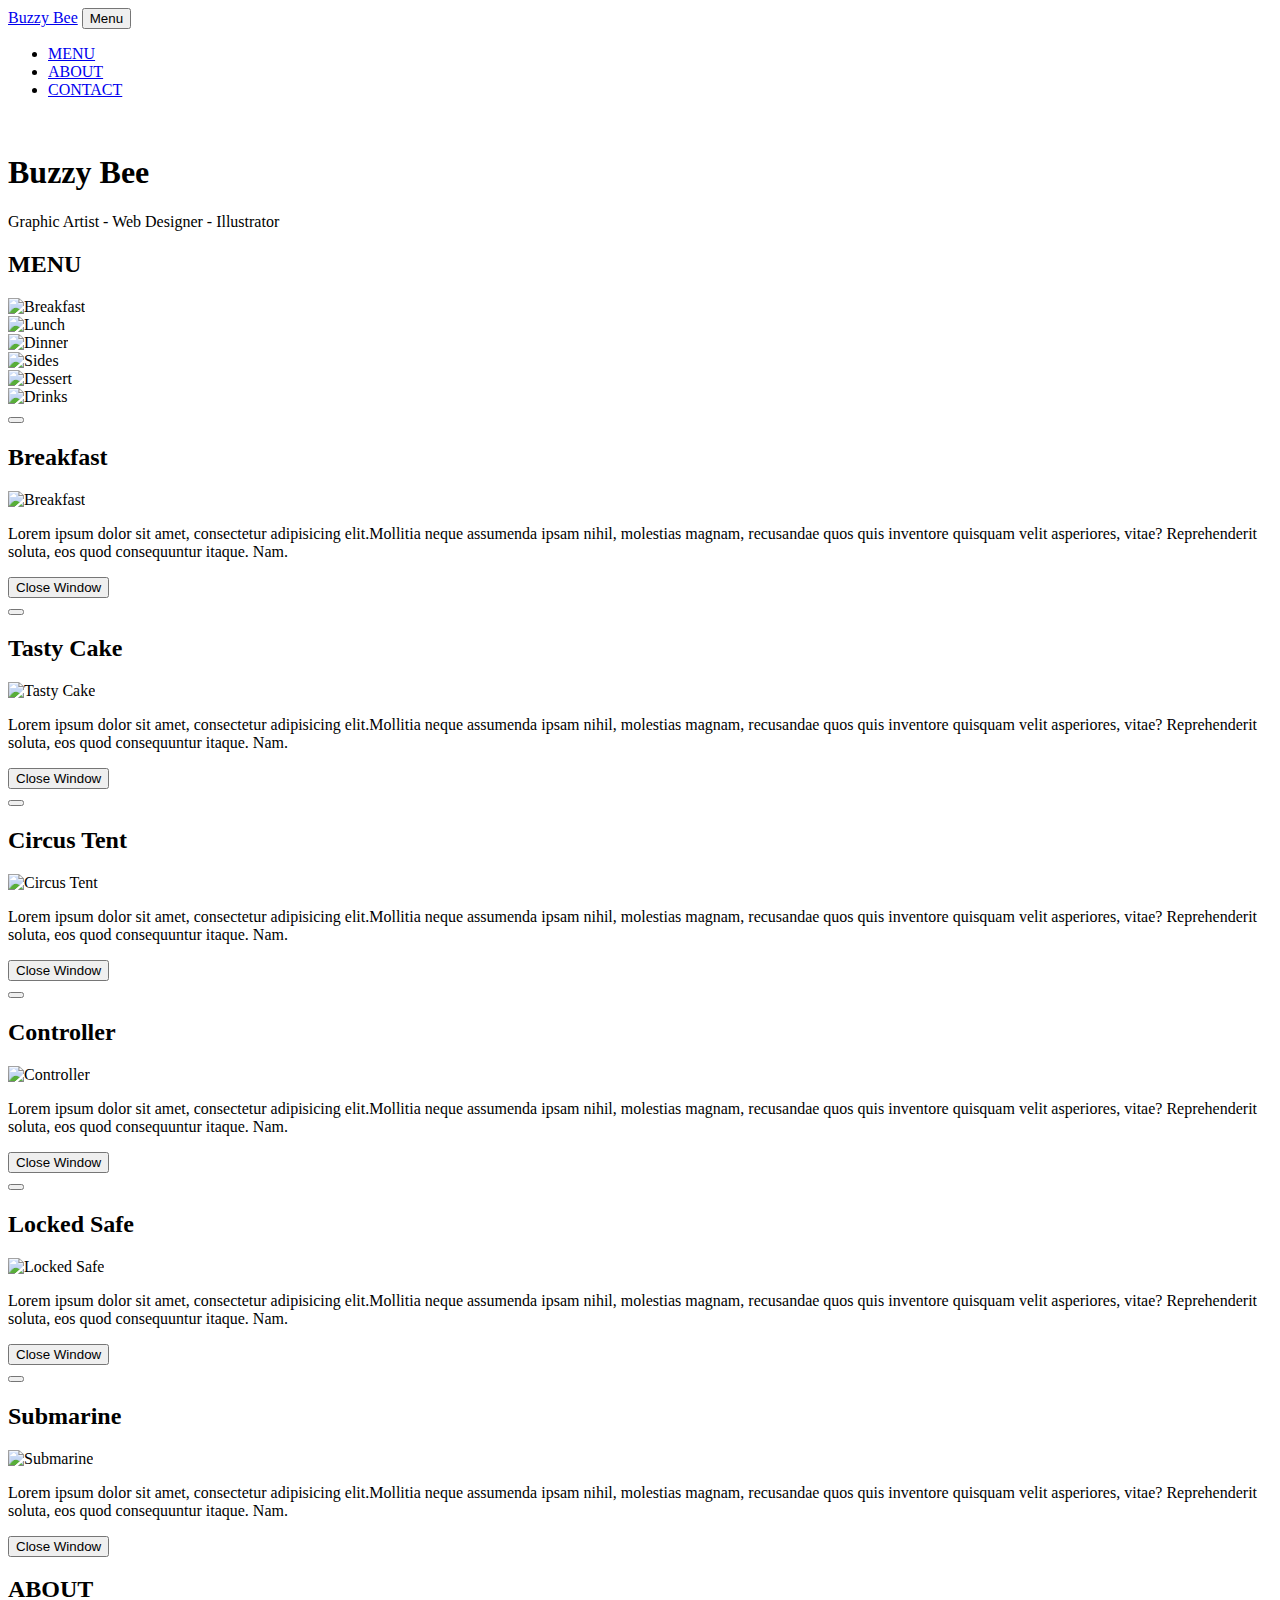
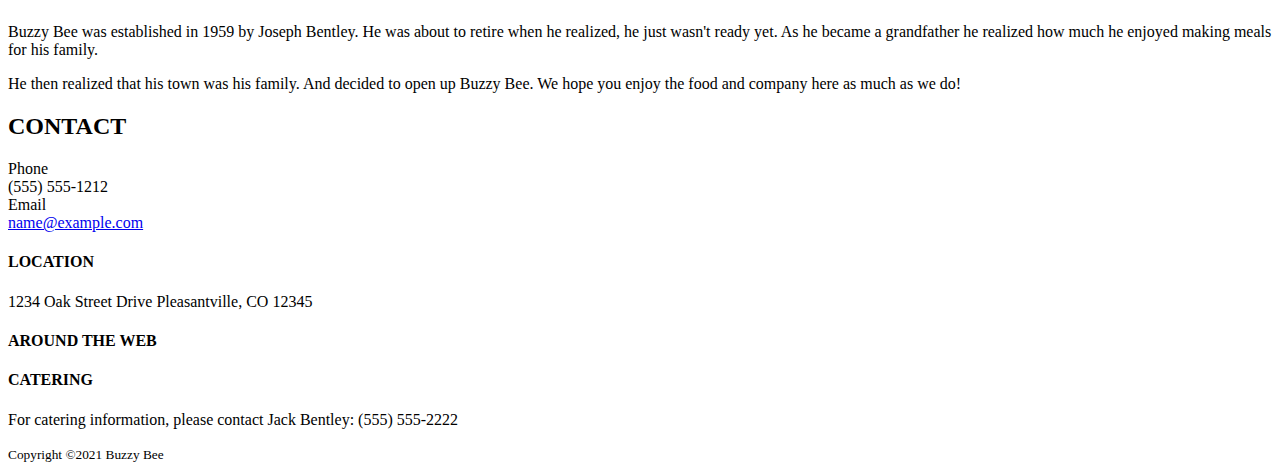
==== Module3/Restaurant_Project/index.html @ 2e2616f5 "2nd commit" ====
<!DOCTYPE html>
<html lang="en">
    <head>
        <meta charset="utf-8">
        <meta name="viewport" content="width=device-width, initial-scale=1, shrink-to-fit=no">
        <meta name="description" content="Buzzy Bee restaurant website">
        <meta name="author" content="Dawn Bentley">
        <title>SFreelancer - Start Bootstrap Theme</title>
        <!-- Font Awesome icons (free version)-->
        <script src="https://cdnjs.cloudflare.com/ajax/libs/font-awesome/5.13.0/js/all.min.js" crossorigin="anonymous"></script>
        <!-- Core theme CSS (includes Bootstrap)-->
        <link href="css/styles.css" rel="stylesheet">
        <!-- Fonts CSS-->
        <link rel="stylesheet" href="css/heading.css">
        <link rel="stylesheet" href="css/body.css">
    </head>
    <body id="page-top">
        <nav class="navbar navbar-expand-lg bg-secondary fixed-top" id="mainNav">
            <div class="container"><a class="navbar-brand js-scroll-trigger" href="#page-top">Buzzy Bee</a>
                <button class="navbar-toggler navbar-toggler-right font-weight-bold bg-primary text-white rounded" type="button" data-toggle="collapse" data-target="#navbarResponsive" aria-controls="navbarResponsive" aria-expanded="false" aria-label="Toggle navigation">Menu <i class="fas fa-bars"></i></button>
                <div class="collapse navbar-collapse" id="navbarResponsive">
                    <ul class="navbar-nav ml-auto">
                        <li class="nav-item mx-0 mx-lg-1"><a class="nav-link py-3 px-0 px-lg-3 rounded js-scroll-trigger" href="#portfolio">MENU</a>
                        </li>
                        <li class="nav-item mx-0 mx-lg-1"><a class="nav-link py-3 px-0 px-lg-3 rounded js-scroll-trigger" href="#about">ABOUT</a>
                        </li>
                        <li class="nav-item mx-0 mx-lg-1"><a class="nav-link py-3 px-0 px-lg-3 rounded js-scroll-trigger" href="#contact">CONTACT</a>
                        </li>
                    </ul>
                </div>
            </div>
        </nav>
        <header class="masthead bg-primary text-white text-center">
            <div class="container d-flex align-items-center flex-column">
                <!-- Masthead Avatar Image--><img class="masthead-avatar mb-5" src="assets/img/avataaars.svg" alt="">
                <!-- Masthead Heading-->
                <h1 class="masthead-heading mb-0">Buzzy Bee</h1>
                <!-- Icon Divider-->
                <div class="divider-custom divider-light">
                    <div class="divider-custom-line"></div>
                    <div class="divider-custom-icon"><i class="fas fa-star"></i></div>
                    <div class="divider-custom-line"></div>
                </div>
                <!-- Masthead Subheading-->
                <p class="pre-wrap masthead-subheading font-weight-light mb-0">Graphic Artist - Web Designer - Illustrator</p>
            </div>
        </header>
        <section class="page-section portfolio" id="portfolio">
            <div class="container">
                <!-- Portfolio Section Heading-->
                <div class="text-center">
                    <h2 class="page-section-heading text-secondary mb-0 d-inline-block">MENU</h2>
                </div>
                <!-- Icon Divider-->
                <div class="divider-custom">
                    <div class="divider-custom-line"></div>
                    <div class="divider-custom-icon"><i class="fas fa-star"></i></div>
                    <div class="divider-custom-line"></div>
                </div>
                <!-- Portfolio Grid Items-->
                <div class="row justify-content-center">
                    <!-- Portfolio Items-->
                    <div class="col-md-6 col-lg-4 mb-5">
                        <div class="portfolio-item mx-auto" data-toggle="modal" data-target="#portfolioModal0">
                            <div class="portfolio-item-caption d-flex align-items-center justify-content-center h-100 w-100">
                                <div class="portfolio-item-caption-content text-center text-white"><i class="fas fa-plus fa-3x"></i></div>
                            </div><img class="img-fluid" src="https://images.app.goo.gl/a5fVoojjMToXYqQ7A" alt="Breakfast"/>
                        </div>
                    </div>
                    <div class="col-md-6 col-lg-4 mb-5">
                        <div class="portfolio-item mx-auto" data-toggle="modal" data-target="#portfolioModal2">
                            <div class="portfolio-item-caption d-flex align-items-center justify-content-center h-100 w-100">
                                <div class="portfolio-item-caption-content text-center text-white"><i class="fas fa-plus fa-3x"></i></div>
                            </div><img class="img-fluid" src="https://images.app.goo.gl/YdeezfFM2SYTmHj59" alt="Lunch"/>
                        </div>
                    </div>
                    <div class="col-md-6 col-lg-4 mb-5">
                        <div class="portfolio-item mx-auto" data-toggle="modal" data-target="#portfolioModal3">
                            <div class="portfolio-item-caption d-flex align-items-center justify-content-center h-100 w-100">
                                <div class="portfolio-item-caption-content text-center text-white"><i class="fas fa-plus fa-3x"></i></div>
                            </div><img class="img-fluid" src="https://images.app.goo.gl/MSzZJofGg3erpZF67" alt="Dinner"/>
                        </div>
                    </div>
                    <div class="col-md-6 col-lg-4 mb-5">
                        <div class="portfolio-item mx-auto" data-toggle="modal" data-target="#portfolioModal4">
                            <div class="portfolio-item-caption d-flex align-items-center justify-content-center h-100 w-100">
                                <div class="portfolio-item-caption-content text-center text-white"><i class="fas fa-plus fa-3x"></i></div>
                            </div><img class="img-fluid" src="https://images.app.goo.gl/GEHXvL8vJycTvh4j8" alt="Sides"/>
                        </div>
                    </div>
                    <div class="col-md-6 col-lg-4 mb-5">
                        <div class="portfolio-item mx-auto" data-toggle="modal" data-target="#portfolioModal1">
                            <div class="portfolio-item-caption d-flex align-items-center justify-content-center h-100 w-100">
                                <div class="portfolio-item-caption-content text-center text-white"><i class="fas fa-plus fa-3x"></i></div>
                            </div><img class="img-fluid" src="assets/img/portfolio/cake.png" alt="Dessert"/>
                        </div>
                    </div>
                    <div class="col-md-6 col-lg-4 mb-5">
                        <div class="portfolio-item mx-auto" data-toggle="modal" data-target="#portfolioModal5">
                            <div class="portfolio-item-caption d-flex align-items-center justify-content-center h-100 w-100">
                                <div class="portfolio-item-caption-content text-center text-white"><i class="fas fa-plus fa-3x"></i></div>
                            </div><img class="img-fluid" src="https://images.app.goo.gl/RgF836ojcD4ucVu77" alt="Drinks"/>
                        </div>
                    </div>
                </div>
            </div>
        </section>
        <!-- Portfolio Modal-->
        <div class="portfolio-modal modal fade" id="portfolioModal0" tabindex="-1" role="dialog" aria-labelledby="#portfolioModal0Label" aria-hidden="true">
            <div class="modal-dialog modal-xl" role="document">
                <div class="modal-content">
                    <button class="close" type="button" data-dismiss="modal" aria-label="Close"><span aria-hidden="true"><i class="fas fa-times"></i></span></button>
                    <div class="modal-body text-center">
                        <div class="container">
                            <div class="row justify-content-center">
                                <div class="col-lg-8">
                                    <!-- Portfolio Modal - Title-->
                                    <h2 class="portfolio-modal-title text-secondary mb-0">Breakfast</h2>
                                    <!-- Icon Divider-->
                                    <div class="divider-custom">
                                        <div class="divider-custom-line"></div>
                                        <div class="divider-custom-icon"><i class="fas fa-star"></i></div>
                                        <div class="divider-custom-line"></div>
                                    </div>
                                    <!-- Portfolio Modal - Image--><img class="img-fluid rounded mb-5" src="https://images.app.goo.gl/a5fVoojjMToXYqQ7A" alt="Breakfast"/>
                                    <!-- Portfolio Modal - Text-->
                                    <p class="mb-5">Lorem ipsum dolor sit amet, consectetur adipisicing elit.Mollitia neque assumenda ipsam nihil, molestias magnam, recusandae quos quis inventore quisquam velit asperiores, vitae? Reprehenderit soluta, eos quod consequuntur itaque. Nam.</p>
                                    <button class="btn btn-primary" href="#" data-dismiss="modal"><i class="fas fa-times fa-fw"></i>Close Window</button>
                                </div>
                            </div>
                        </div>
                    </div>
                </div>
            </div>
        </div>
        <div class="portfolio-modal modal fade" id="portfolioModal1" tabindex="-1" role="dialog" aria-labelledby="#portfolioModal1Label" aria-hidden="true">
            <div class="modal-dialog modal-xl" role="document">
                <div class="modal-content">
                    <button class="close" type="button" data-dismiss="modal" aria-label="Close"><span aria-hidden="true"><i class="fas fa-times"></i></span></button>
                    <div class="modal-body text-center">
                        <div class="container">
                            <div class="row justify-content-center">
                                <div class="col-lg-8">
                                    <!-- Portfolio Modal - Title-->
                                    <h2 class="portfolio-modal-title text-secondary mb-0">Tasty Cake</h2>
                                    <!-- Icon Divider-->
                                    <div class="divider-custom">
                                        <div class="divider-custom-line"></div>
                                        <div class="divider-custom-icon"><i class="fas fa-star"></i></div>
                                        <div class="divider-custom-line"></div>
                                    </div>
                                    <!-- Portfolio Modal - Image--><img class="img-fluid rounded mb-5" src="assets/img/portfolio/cake.png" alt="Tasty Cake"/>
                                    <!-- Portfolio Modal - Text-->
                                    <p class="mb-5">Lorem ipsum dolor sit amet, consectetur adipisicing elit.Mollitia neque assumenda ipsam nihil, molestias magnam, recusandae quos quis inventore quisquam velit asperiores, vitae? Reprehenderit soluta, eos quod consequuntur itaque. Nam.</p>
                                    <button class="btn btn-primary" href="#" data-dismiss="modal"><i class="fas fa-times fa-fw"></i>Close Window</button>
                                </div>
                            </div>
                        </div>
                    </div>
                </div>
            </div>
        </div>
        <div class="portfolio-modal modal fade" id="portfolioModal2" tabindex="-1" role="dialog" aria-labelledby="#portfolioModal2Label" aria-hidden="true">
            <div class="modal-dialog modal-xl" role="document">
                <div class="modal-content">
                    <button class="close" type="button" data-dismiss="modal" aria-label="Close"><span aria-hidden="true"><i class="fas fa-times"></i></span></button>
                    <div class="modal-body text-center">
                        <div class="container">
                            <div class="row justify-content-center">
                                <div class="col-lg-8">
                                    <!-- Portfolio Modal - Title-->
                                    <h2 class="portfolio-modal-title text-secondary mb-0">Circus Tent</h2>
                                    <!-- Icon Divider-->
                                    <div class="divider-custom">
                                        <div class="divider-custom-line"></div>
                                        <div class="divider-custom-icon"><i class="fas fa-star"></i></div>
                                        <div class="divider-custom-line"></div>
                                    </div>
                                    <!-- Portfolio Modal - Image--><img class="img-fluid rounded mb-5" src="assets/img/portfolio/circus.png" alt="Circus Tent"/>
                                    <!-- Portfolio Modal - Text-->
                                    <p class="mb-5">Lorem ipsum dolor sit amet, consectetur adipisicing elit.Mollitia neque assumenda ipsam nihil, molestias magnam, recusandae quos quis inventore quisquam velit asperiores, vitae? Reprehenderit soluta, eos quod consequuntur itaque. Nam.</p>
                                    <button class="btn btn-primary" href="#" data-dismiss="modal"><i class="fas fa-times fa-fw"></i>Close Window</button>
                                </div>
                            </div>
                        </div>
                    </div>
                </div>
            </div>
        </div>
        <div class="portfolio-modal modal fade" id="portfolioModal3" tabindex="-1" role="dialog" aria-labelledby="#portfolioModal3Label" aria-hidden="true">
            <div class="modal-dialog modal-xl" role="document">
                <div class="modal-content">
                    <button class="close" type="button" data-dismiss="modal" aria-label="Close"><span aria-hidden="true"><i class="fas fa-times"></i></span></button>
                    <div class="modal-body text-center">
                        <div class="container">
                            <div class="row justify-content-center">
                                <div class="col-lg-8">
                                    <!-- Portfolio Modal - Title-->
                                    <h2 class="portfolio-modal-title text-secondary mb-0">Controller</h2>
                                    <!-- Icon Divider-->
                                    <div class="divider-custom">
                                        <div class="divider-custom-line"></div>
                                        <div class="divider-custom-icon"><i class="fas fa-star"></i></div>
                                        <div class="divider-custom-line"></div>
                                    </div>
                                    <!-- Portfolio Modal - Image--><img class="img-fluid rounded mb-5" src="assets/img/portfolio/game.png" alt="Controller"/>
                                    <!-- Portfolio Modal - Text-->
                                    <p class="mb-5">Lorem ipsum dolor sit amet, consectetur adipisicing elit.Mollitia neque assumenda ipsam nihil, molestias magnam, recusandae quos quis inventore quisquam velit asperiores, vitae? Reprehenderit soluta, eos quod consequuntur itaque. Nam.</p>
                                    <button class="btn btn-primary" href="#" data-dismiss="modal"><i class="fas fa-times fa-fw"></i>Close Window</button>
                                </div>
                            </div>
                        </div>
                    </div>
                </div>
            </div>
        </div>
        <div class="portfolio-modal modal fade" id="portfolioModal4" tabindex="-1" role="dialog" aria-labelledby="#portfolioModal4Label" aria-hidden="true">
            <div class="modal-dialog modal-xl" role="document">
                <div class="modal-content">
                    <button class="close" type="button" data-dismiss="modal" aria-label="Close"><span aria-hidden="true"><i class="fas fa-times"></i></span></button>
                    <div class="modal-body text-center">
                        <div class="container">
                            <div class="row justify-content-center">
                                <div class="col-lg-8">
                                    <!-- Portfolio Modal - Title-->
                                    <h2 class="portfolio-modal-title text-secondary mb-0">Locked Safe</h2>
                                    <!-- Icon Divider-->
                                    <div class="divider-custom">
                                        <div class="divider-custom-line"></div>
                                        <div class="divider-custom-icon"><i class="fas fa-star"></i></div>
                                        <div class="divider-custom-line"></div>
                                    </div>
                                    <!-- Portfolio Modal - Image--><img class="img-fluid rounded mb-5" src="assets/img/portfolio/safe.png" alt="Locked Safe"/>
                                    <!-- Portfolio Modal - Text-->
                                    <p class="mb-5">Lorem ipsum dolor sit amet, consectetur adipisicing elit.Mollitia neque assumenda ipsam nihil, molestias magnam, recusandae quos quis inventore quisquam velit asperiores, vitae? Reprehenderit soluta, eos quod consequuntur itaque. Nam.</p>
                                    <button class="btn btn-primary" href="#" data-dismiss="modal"><i class="fas fa-times fa-fw"></i>Close Window</button>
                                </div>
                            </div>
                        </div>
                    </div>
                </div>
            </div>
        </div>
        <div class="portfolio-modal modal fade" id="portfolioModal5" tabindex="-1" role="dialog" aria-labelledby="#portfolioModal5Label" aria-hidden="true">
            <div class="modal-dialog modal-xl" role="document">
                <div class="modal-content">
                    <button class="close" type="button" data-dismiss="modal" aria-label="Close"><span aria-hidden="true"><i class="fas fa-times"></i></span></button>
                    <div class="modal-body text-center">
                        <div class="container">
                            <div class="row justify-content-center">
                                <div class="col-lg-8">
                                    <!-- Portfolio Modal - Title-->
                                    <h2 class="portfolio-modal-title text-secondary mb-0">Submarine</h2>
                                    <!-- Icon Divider-->
                                    <div class="divider-custom">
                                        <div class="divider-custom-line"></div>
                                        <div class="divider-custom-icon"><i class="fas fa-star"></i></div>
                                        <div class="divider-custom-line"></div>
                                    </div>
                                    <!-- Portfolio Modal - Image--><img class="img-fluid rounded mb-5" src="assets/img/portfolio/submarine.png" alt="Submarine"/>
                                    <!-- Portfolio Modal - Text-->
                                    <p class="mb-5">Lorem ipsum dolor sit amet, consectetur adipisicing elit.Mollitia neque assumenda ipsam nihil, molestias magnam, recusandae quos quis inventore quisquam velit asperiores, vitae? Reprehenderit soluta, eos quod consequuntur itaque. Nam.</p>
                                    <button class="btn btn-primary" href="#" data-dismiss="modal"><i class="fas fa-times fa-fw"></i>Close Window</button>
                                </div>
                            </div>
                        </div>
                    </div>
                </div>
            </div>
        </div>
        <section class="page-section bg-primary text-white mb-0" id="about">
            <div class="container">
                <!-- About Section Heading-->
                <div class="text-center">
                    <h2 class="page-section-heading d-inline-block text-white">ABOUT</h2>
                </div>
                <!-- Icon Divider-->
                <div class="divider-custom divider-light">
                    <div class="divider-custom-line"></div>
                    <div class="divider-custom-icon"><i class="fas fa-star"></i></div>
                    <div class="divider-custom-line"></div>
                </div>
                <!-- About Section Content-->
                <div class="row">
                    <div class="col-lg-4 ml-auto">
                        <p class="pre-wrap lead">Buzzy Bee was established in 1959 by Joseph Bentley.  He was about to retire when he realized, he just wasn't ready yet. As he became a grandfather he realized how much he enjoyed making meals for his family.</p>
                    </div>
                    <div class="col-lg-4 mr-auto">
                        <p class="pre-wrap lead">He then realized that his town was his family.  And decided to open up Buzzy Bee. We hope you enjoy the food and company here as much as we do!</p>
                    </div>
                </div>
            </div>
        </section>
        <section class="page-section" id="contact">
            <div class="container">
                <!-- Contact Section Heading-->
                <div class="text-center">
                    <h2 class="page-section-heading text-secondary d-inline-block mb-0">CONTACT</h2>
                </div>
                <!-- Icon Divider-->
                <div class="divider-custom">
                    <div class="divider-custom-line"></div>
                    <div class="divider-custom-icon"><i class="fas fa-star"></i></div>
                    <div class="divider-custom-line"></div>
                </div>
                <!-- Contact Section Content-->
                <div class="row justify-content-center">
                    <div class="col-lg-4">
                        <div class="d-flex flex-column align-items-center">
                            <div class="icon-contact mb-3"><i class="fas fa-mobile-alt"></i></div>
                            <div class="text-muted">Phone</div>
                            <div class="lead font-weight-bold">(555) 555-1212</div>
                        </div>
                    </div>
                    <div class="col-lg-4">
                        <div class="d-flex flex-column align-items-center">
                            <div class="icon-contact mb-3"><i class="far fa-envelope"></i></div>
                            <div class="text-muted">Email</div><a class="lead font-weight-bold" href="mailto: BusyBee@gmail.com">name@example.com</a>
                        </div>
                    </div>
                </div>
            </div>
        </section>
        <footer class="footer text-center">
            <div class="container">
                <div class="row">
                    <!-- Footer Location-->
                    <div class="col-lg-4 mb-5 mb-lg-0">
                        <h4 class="mb-4">LOCATION</h4>
                        <p class="pre-wrap lead mb-0">1234 Oak Street Drive
Pleasantville, CO 12345</p>
                    </div>
                    <!-- Footer Social Icons-->
                    <div class="col-lg-4 mb-5 mb-lg-0">
                        <h4 class="mb-4">AROUND THE WEB</h4><a class="btn btn-outline-light btn-social mx-1" href="https://www.facebook.com/StartBootstrap"><i class="fab fa-fw fa-facebook-f"></i></a><a class="btn btn-outline-light btn-social mx-1" href="https://www.twitter.com/sbootstrap"><i class="fab fa-fw fa-twitter"></i></a><a class="btn btn-outline-light btn-social mx-1" href="https://www.linkedin.com/in/startbootstrap"><i class="fab fa-fw fa-linkedin-in"></i></a><a class="btn btn-outline-light btn-social mx-1" href="https://www.dribble.com/startbootstrap"><i class="fab fa-fw fa-dribbble"></i></a>
                    </div>
                    <!-- Footer About Text-->
                    <div class="col-lg-4">
                        <h4 class="mb-4">CATERING</h4>
                        <p class="pre-wrap lead mb-0">For catering information, please contact 
                            Jack Bentley: (555) 555-2222</p>
                    </div>
                </div>
            </div>
        </footer>
        <!-- Copyright Section-->
        <section class="copyright py-4 text-center text-white">
            <div class="container"><small class="pre-wrap">Copyright ©2021 Buzzy Bee</small></div>
        </section>
        <!-- Scroll to Top Button (Only visible on small and extra-small screen sizes)-->
        <div class="scroll-to-top d-lg-none position-fixed"><a class="js-scroll-trigger d-block text-center text-white rounded" href="#page-top"><i class="fa fa-chevron-up"></i></a></div>
        <!-- Bootstrap core JS-->
        <script src="https://cdnjs.cloudflare.com/ajax/libs/jquery/3.4.1/jquery.min.js"></script>
        <script src="https://stackpath.bootstrapcdn.com/bootstrap/4.4.1/js/bootstrap.bundle.min.js"></script>
        <!-- Third party plugin JS-->
        <script src="https://cdnjs.cloudflare.com/ajax/libs/jquery-easing/1.4.1/jquery.easing.min.js"></script>
        <!-- Contact form JS-->
        <script src="assets/mail/jqBootstrapValidation.js"></script>
        <script src="assets/mail/contact_me.js"></script>
        <!-- Core theme JS-->
        <script src="js/scripts.js"></script>
    </body>
</html>
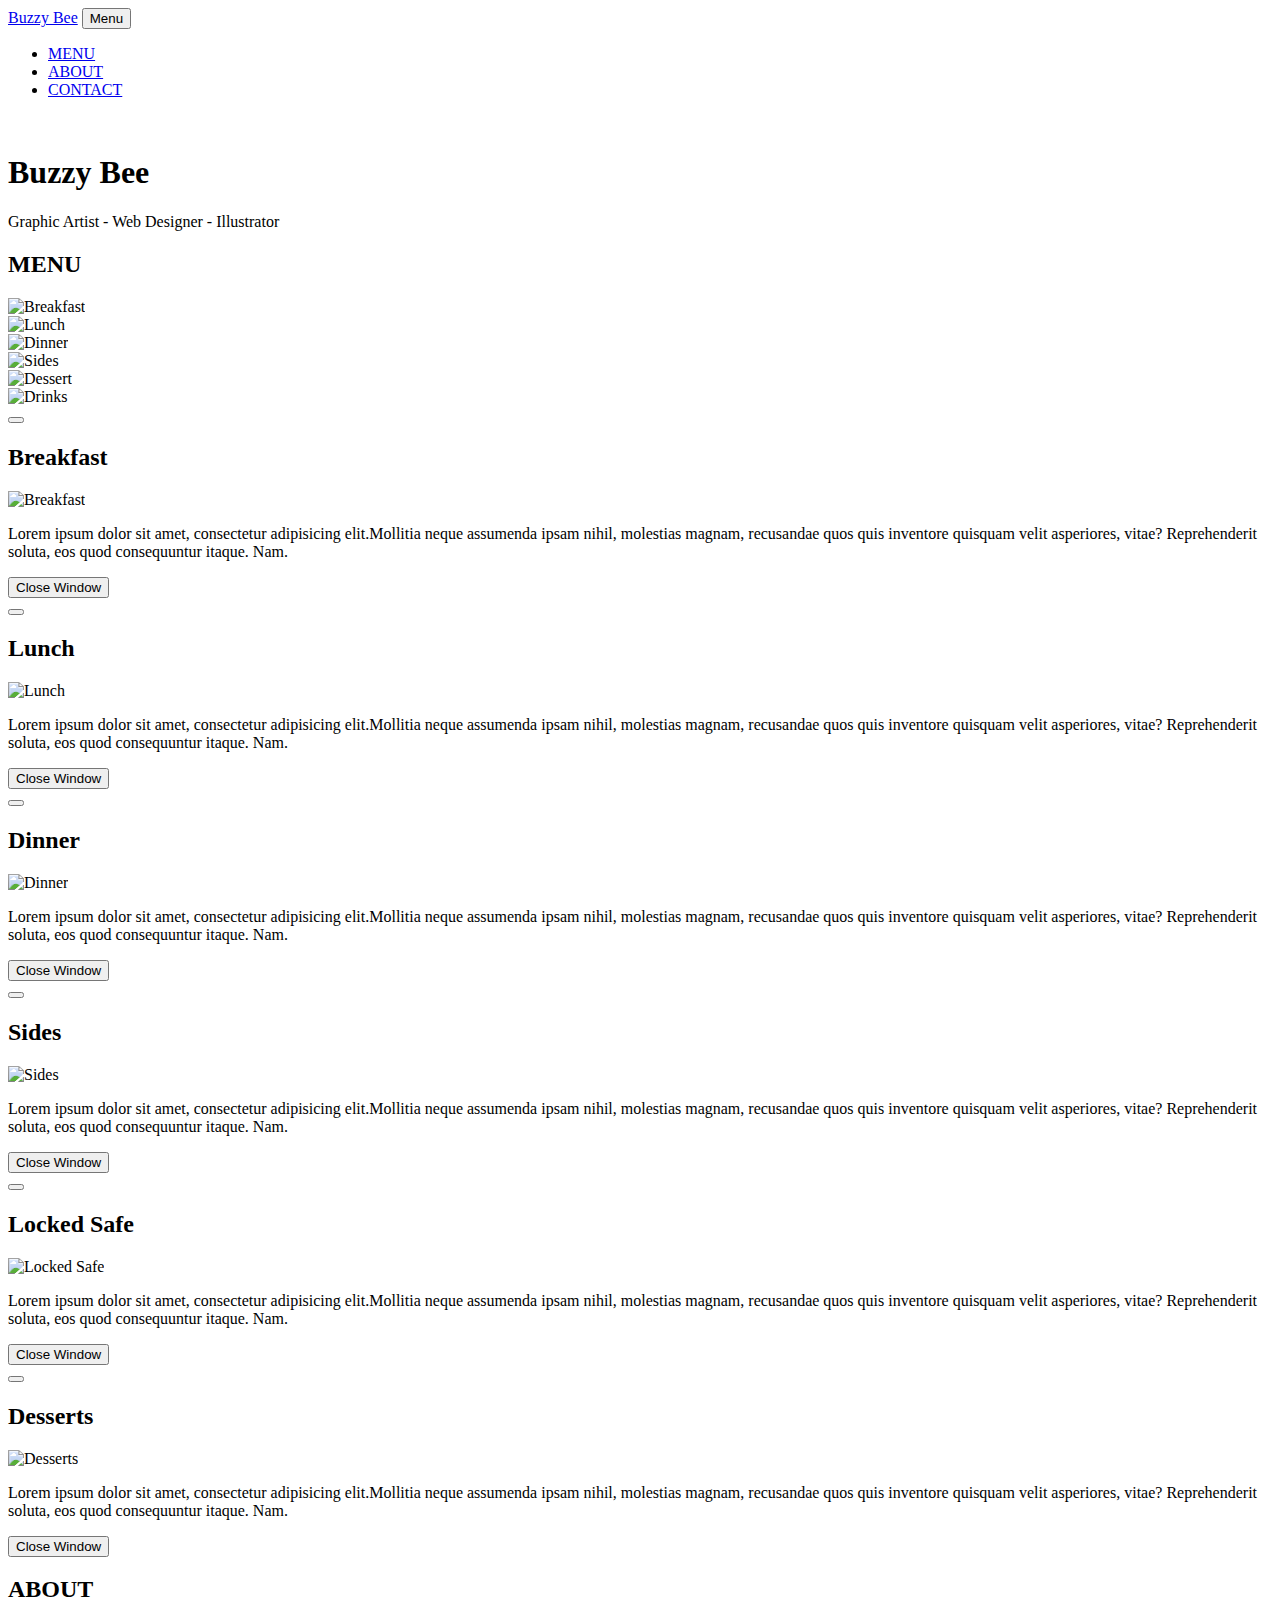
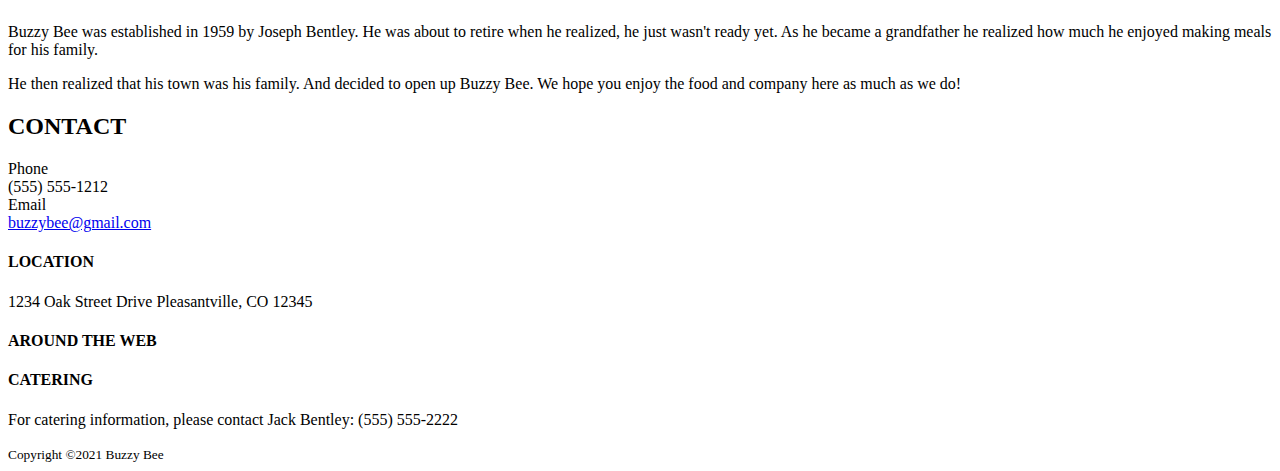
==== commit cd21e8a5: "3rd Commit" ====
--- a/Module3/Restaurant_Project/index.html
+++ b/Module3/Restaurant_Project/index.html
@@ -142,14 +142,14 @@
                             <div class="row justify-content-center">
                                 <div class="col-lg-8">
                                     <!-- Portfolio Modal - Title-->
-                                    <h2 class="portfolio-modal-title text-secondary mb-0">Tasty Cake</h2>
-                                    <!-- Icon Divider-->
-                                    <div class="divider-custom">
-                                        <div class="divider-custom-line"></div>
-                                        <div class="divider-custom-icon"><i class="fas fa-star"></i></div>
-                                        <div class="divider-custom-line"></div>
-                                    </div>
-                                    <!-- Portfolio Modal - Image--><img class="img-fluid rounded mb-5" src="assets/img/portfolio/cake.png" alt="Tasty Cake"/>
+                                    <h2 class="portfolio-modal-title text-secondary mb-0">Lunch</h2>
+                                    <!-- Icon Divider-->
+                                    <div class="divider-custom">
+                                        <div class="divider-custom-line"></div>
+                                        <div class="divider-custom-icon"><i class="fas fa-star"></i></div>
+                                        <div class="divider-custom-line"></div>
+                                    </div>
+                                    <!-- Portfolio Modal - Image--><img class="img-fluid rounded mb-5" src="https://images.app.goo.gl/YdeezfFM2SYTmHj59" alt="Lunch"/>
                                     <!-- Portfolio Modal - Text-->
                                     <p class="mb-5">Lorem ipsum dolor sit amet, consectetur adipisicing elit.Mollitia neque assumenda ipsam nihil, molestias magnam, recusandae quos quis inventore quisquam velit asperiores, vitae? Reprehenderit soluta, eos quod consequuntur itaque. Nam.</p>
                                     <button class="btn btn-primary" href="#" data-dismiss="modal"><i class="fas fa-times fa-fw"></i>Close Window</button>
@@ -169,14 +169,14 @@
                             <div class="row justify-content-center">
                                 <div class="col-lg-8">
                                     <!-- Portfolio Modal - Title-->
-                                    <h2 class="portfolio-modal-title text-secondary mb-0">Circus Tent</h2>
-                                    <!-- Icon Divider-->
-                                    <div class="divider-custom">
-                                        <div class="divider-custom-line"></div>
-                                        <div class="divider-custom-icon"><i class="fas fa-star"></i></div>
-                                        <div class="divider-custom-line"></div>
-                                    </div>
-                                    <!-- Portfolio Modal - Image--><img class="img-fluid rounded mb-5" src="assets/img/portfolio/circus.png" alt="Circus Tent"/>
+                                    <h2 class="portfolio-modal-title text-secondary mb-0">Dinner</h2>
+                                    <!-- Icon Divider-->
+                                    <div class="divider-custom">
+                                        <div class="divider-custom-line"></div>
+                                        <div class="divider-custom-icon"><i class="fas fa-star"></i></div>
+                                        <div class="divider-custom-line"></div>
+                                    </div>
+                                    <!-- Portfolio Modal - Image--><img class="img-fluid rounded mb-5" src="https://images.app.goo.gl/MSzZJofGg3erpZF67" alt="Dinner"/>
                                     <!-- Portfolio Modal - Text-->
                                     <p class="mb-5">Lorem ipsum dolor sit amet, consectetur adipisicing elit.Mollitia neque assumenda ipsam nihil, molestias magnam, recusandae quos quis inventore quisquam velit asperiores, vitae? Reprehenderit soluta, eos quod consequuntur itaque. Nam.</p>
                                     <button class="btn btn-primary" href="#" data-dismiss="modal"><i class="fas fa-times fa-fw"></i>Close Window</button>
@@ -196,14 +196,14 @@
                             <div class="row justify-content-center">
                                 <div class="col-lg-8">
                                     <!-- Portfolio Modal - Title-->
-                                    <h2 class="portfolio-modal-title text-secondary mb-0">Controller</h2>
-                                    <!-- Icon Divider-->
-                                    <div class="divider-custom">
-                                        <div class="divider-custom-line"></div>
-                                        <div class="divider-custom-icon"><i class="fas fa-star"></i></div>
-                                        <div class="divider-custom-line"></div>
-                                    </div>
-                                    <!-- Portfolio Modal - Image--><img class="img-fluid rounded mb-5" src="assets/img/portfolio/game.png" alt="Controller"/>
+                                    <h2 class="portfolio-modal-title text-secondary mb-0">Sides</h2>
+                                    <!-- Icon Divider-->
+                                    <div class="divider-custom">
+                                        <div class="divider-custom-line"></div>
+                                        <div class="divider-custom-icon"><i class="fas fa-star"></i></div>
+                                        <div class="divider-custom-line"></div>
+                                    </div>
+                                    <!-- Portfolio Modal - Image--><img class="img-fluid rounded mb-5" src="https://images.app.goo.gl/GEHXvL8vJycTvh4j8" alt="Sides"/>
                                     <!-- Portfolio Modal - Text-->
                                     <p class="mb-5">Lorem ipsum dolor sit amet, consectetur adipisicing elit.Mollitia neque assumenda ipsam nihil, molestias magnam, recusandae quos quis inventore quisquam velit asperiores, vitae? Reprehenderit soluta, eos quod consequuntur itaque. Nam.</p>
                                     <button class="btn btn-primary" href="#" data-dismiss="modal"><i class="fas fa-times fa-fw"></i>Close Window</button>
@@ -250,14 +250,14 @@
                             <div class="row justify-content-center">
                                 <div class="col-lg-8">
                                     <!-- Portfolio Modal - Title-->
-                                    <h2 class="portfolio-modal-title text-secondary mb-0">Submarine</h2>
-                                    <!-- Icon Divider-->
-                                    <div class="divider-custom">
-                                        <div class="divider-custom-line"></div>
-                                        <div class="divider-custom-icon"><i class="fas fa-star"></i></div>
-                                        <div class="divider-custom-line"></div>
-                                    </div>
-                                    <!-- Portfolio Modal - Image--><img class="img-fluid rounded mb-5" src="assets/img/portfolio/submarine.png" alt="Submarine"/>
+                                    <h2 class="portfolio-modal-title text-secondary mb-0">Desserts</h2>
+                                    <!-- Icon Divider-->
+                                    <div class="divider-custom">
+                                        <div class="divider-custom-line"></div>
+                                        <div class="divider-custom-icon"><i class="fas fa-star"></i></div>
+                                        <div class="divider-custom-line"></div>
+                                    </div>
+                                    <!-- Portfolio Modal - Image--><img class="img-fluid rounded mb-5" src="assets/img/portfolio/cake.png" alt="Desserts"/>
                                     <!-- Portfolio Modal - Text-->
                                     <p class="mb-5">Lorem ipsum dolor sit amet, consectetur adipisicing elit.Mollitia neque assumenda ipsam nihil, molestias magnam, recusandae quos quis inventore quisquam velit asperiores, vitae? Reprehenderit soluta, eos quod consequuntur itaque. Nam.</p>
                                     <button class="btn btn-primary" href="#" data-dismiss="modal"><i class="fas fa-times fa-fw"></i>Close Window</button>
@@ -315,7 +315,7 @@
                     <div class="col-lg-4">
                         <div class="d-flex flex-column align-items-center">
                             <div class="icon-contact mb-3"><i class="far fa-envelope"></i></div>
-                            <div class="text-muted">Email</div><a class="lead font-weight-bold" href="mailto: BusyBee@gmail.com">name@example.com</a>
+                            <div class="text-muted">Email</div><a class="lead font-weight-bold" href="mailto:example@example.com">buzzybee@gmail.com</a>
                         </div>
                     </div>
                 </div>
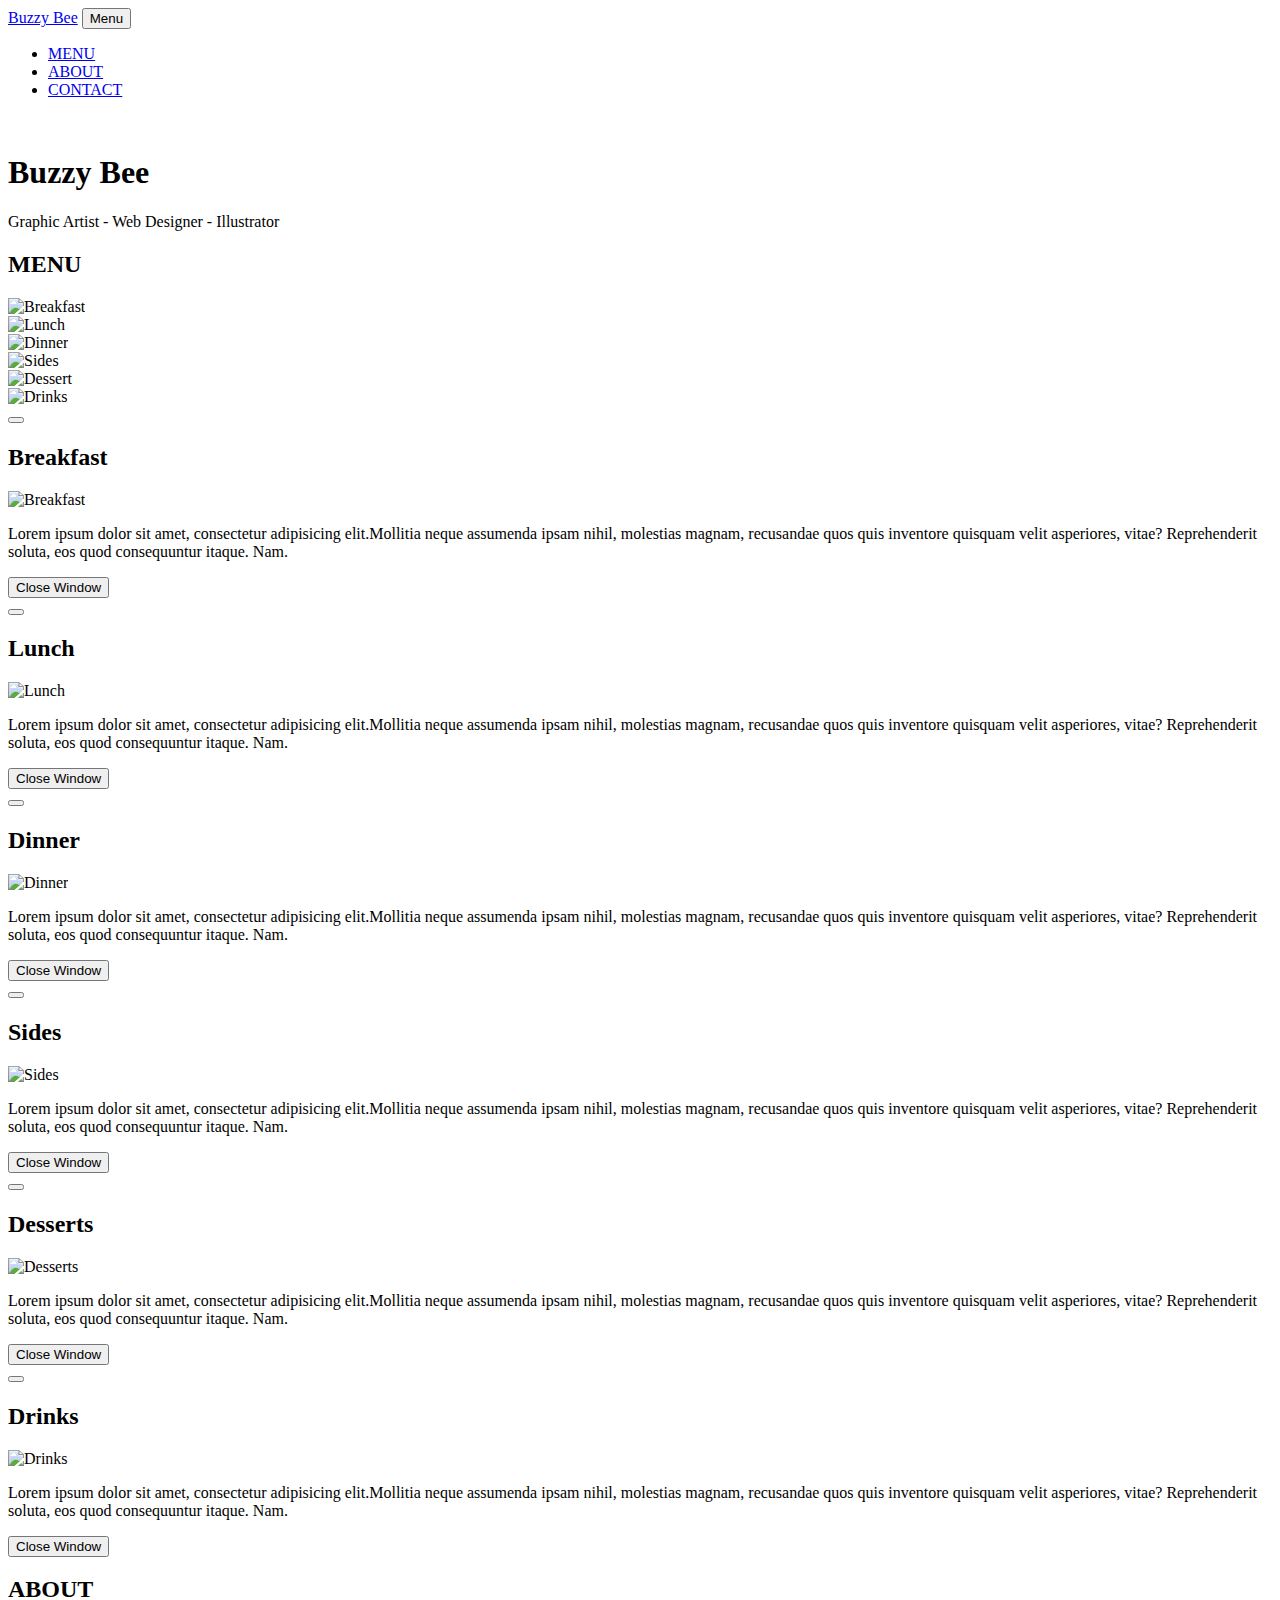
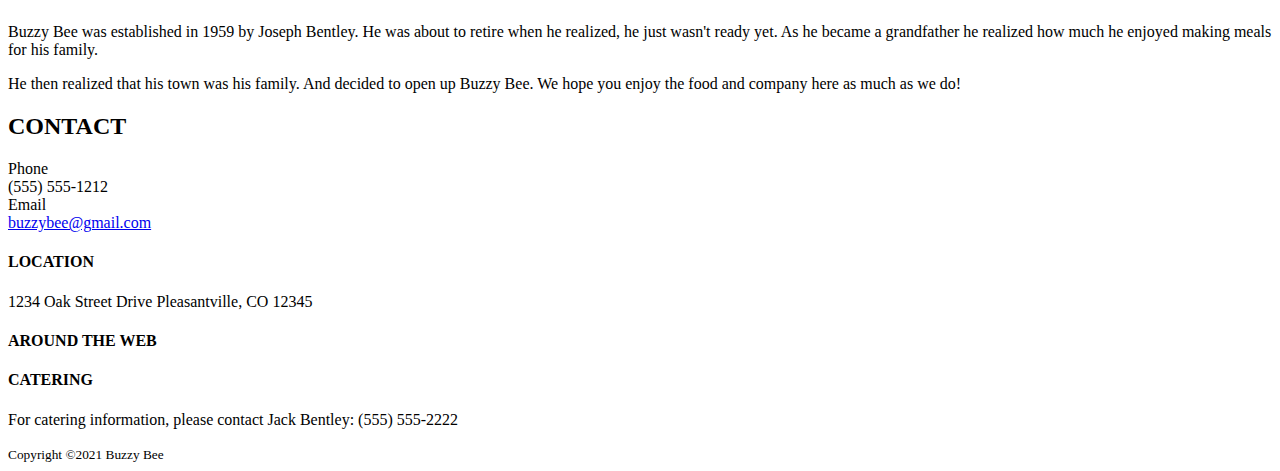
==== commit 6f968c05: "4th commit" ====
--- a/Module3/Restaurant_Project/index.html
+++ b/Module3/Restaurant_Project/index.html
@@ -223,14 +223,14 @@
                             <div class="row justify-content-center">
                                 <div class="col-lg-8">
                                     <!-- Portfolio Modal - Title-->
-                                    <h2 class="portfolio-modal-title text-secondary mb-0">Locked Safe</h2>
-                                    <!-- Icon Divider-->
-                                    <div class="divider-custom">
-                                        <div class="divider-custom-line"></div>
-                                        <div class="divider-custom-icon"><i class="fas fa-star"></i></div>
-                                        <div class="divider-custom-line"></div>
-                                    </div>
-                                    <!-- Portfolio Modal - Image--><img class="img-fluid rounded mb-5" src="assets/img/portfolio/safe.png" alt="Locked Safe"/>
+                                    <h2 class="portfolio-modal-title text-secondary mb-0">Desserts</h2>
+                                    <!-- Icon Divider-->
+                                    <div class="divider-custom">
+                                        <div class="divider-custom-line"></div>
+                                        <div class="divider-custom-icon"><i class="fas fa-star"></i></div>
+                                        <div class="divider-custom-line"></div>
+                                    </div>
+                                    <!-- Portfolio Modal - Image--><img class="img-fluid rounded mb-5" src="assets/img/portfolio/cake.png" alt="Desserts"/>
                                     <!-- Portfolio Modal - Text-->
                                     <p class="mb-5">Lorem ipsum dolor sit amet, consectetur adipisicing elit.Mollitia neque assumenda ipsam nihil, molestias magnam, recusandae quos quis inventore quisquam velit asperiores, vitae? Reprehenderit soluta, eos quod consequuntur itaque. Nam.</p>
                                     <button class="btn btn-primary" href="#" data-dismiss="modal"><i class="fas fa-times fa-fw"></i>Close Window</button>
@@ -250,14 +250,14 @@
                             <div class="row justify-content-center">
                                 <div class="col-lg-8">
                                     <!-- Portfolio Modal - Title-->
-                                    <h2 class="portfolio-modal-title text-secondary mb-0">Desserts</h2>
-                                    <!-- Icon Divider-->
-                                    <div class="divider-custom">
-                                        <div class="divider-custom-line"></div>
-                                        <div class="divider-custom-icon"><i class="fas fa-star"></i></div>
-                                        <div class="divider-custom-line"></div>
-                                    </div>
-                                    <!-- Portfolio Modal - Image--><img class="img-fluid rounded mb-5" src="assets/img/portfolio/cake.png" alt="Desserts"/>
+                                    <h2 class="portfolio-modal-title text-secondary mb-0">Drinks</h2>
+                                    <!-- Icon Divider-->
+                                    <div class="divider-custom">
+                                        <div class="divider-custom-line"></div>
+                                        <div class="divider-custom-icon"><i class="fas fa-star"></i></div>
+                                        <div class="divider-custom-line"></div>
+                                    </div>
+                                    <!-- Portfolio Modal - Image--><img class="img-fluid rounded mb-5" src="https://images.app.goo.gl/RgF836ojcD4ucVu77" alt="Drinks"/>
                                     <!-- Portfolio Modal - Text-->
                                     <p class="mb-5">Lorem ipsum dolor sit amet, consectetur adipisicing elit.Mollitia neque assumenda ipsam nihil, molestias magnam, recusandae quos quis inventore quisquam velit asperiores, vitae? Reprehenderit soluta, eos quod consequuntur itaque. Nam.</p>
                                     <button class="btn btn-primary" href="#" data-dismiss="modal"><i class="fas fa-times fa-fw"></i>Close Window</button>
